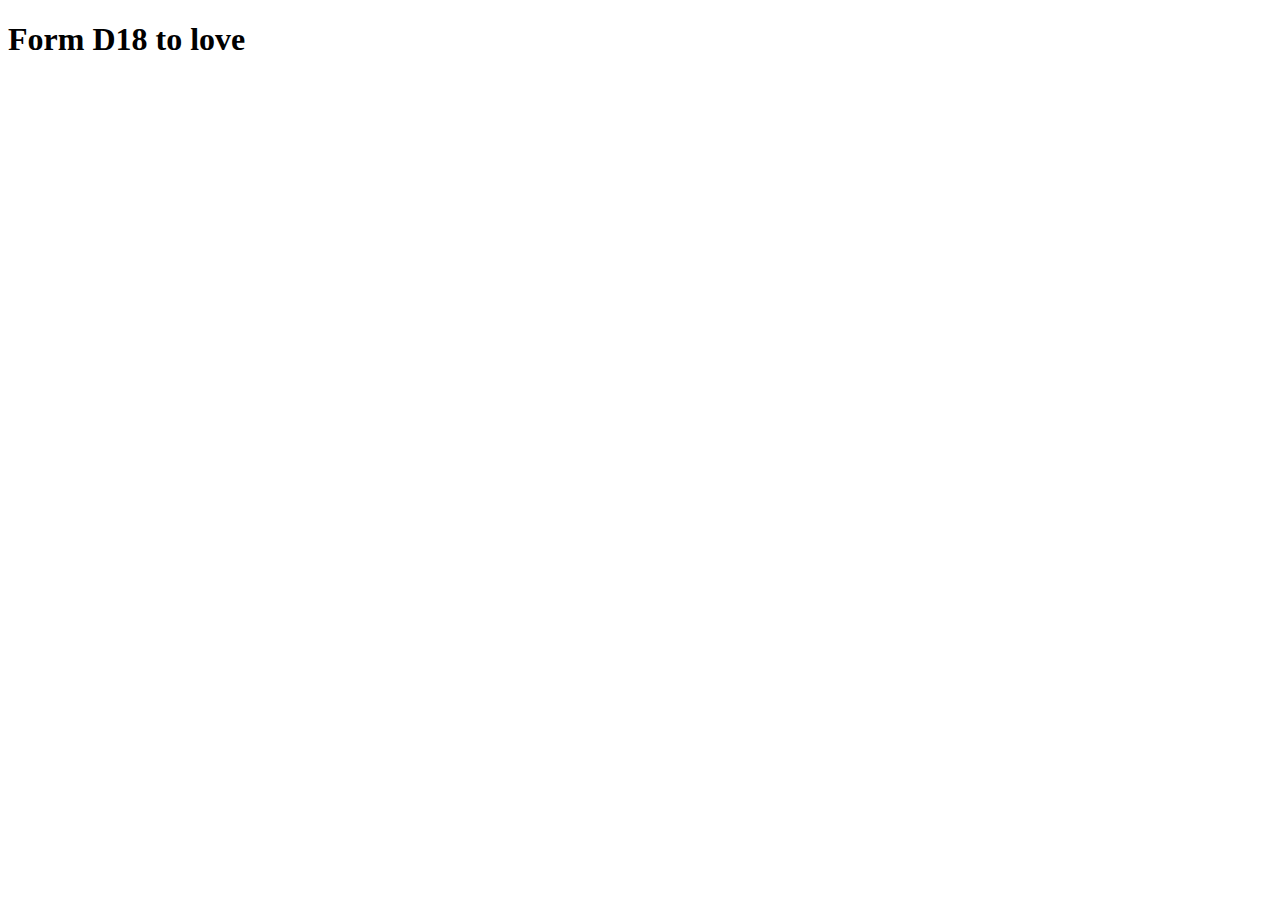
==== templates/D18.html @ 810b4acf "hello" ====
<!DOCTYPE html>
<html lang="en">
<head>
    <meta charset="UTF-8">
    <meta name="viewport" content="width=device-width, initial-scale=1.0">
    <meta http-equiv="X-UA-Compatible" content="ie=edge">
    <title>D18-chall</title>
</head>
<body>
    <h1>Form D18 to love</h1>
</body>
</html>
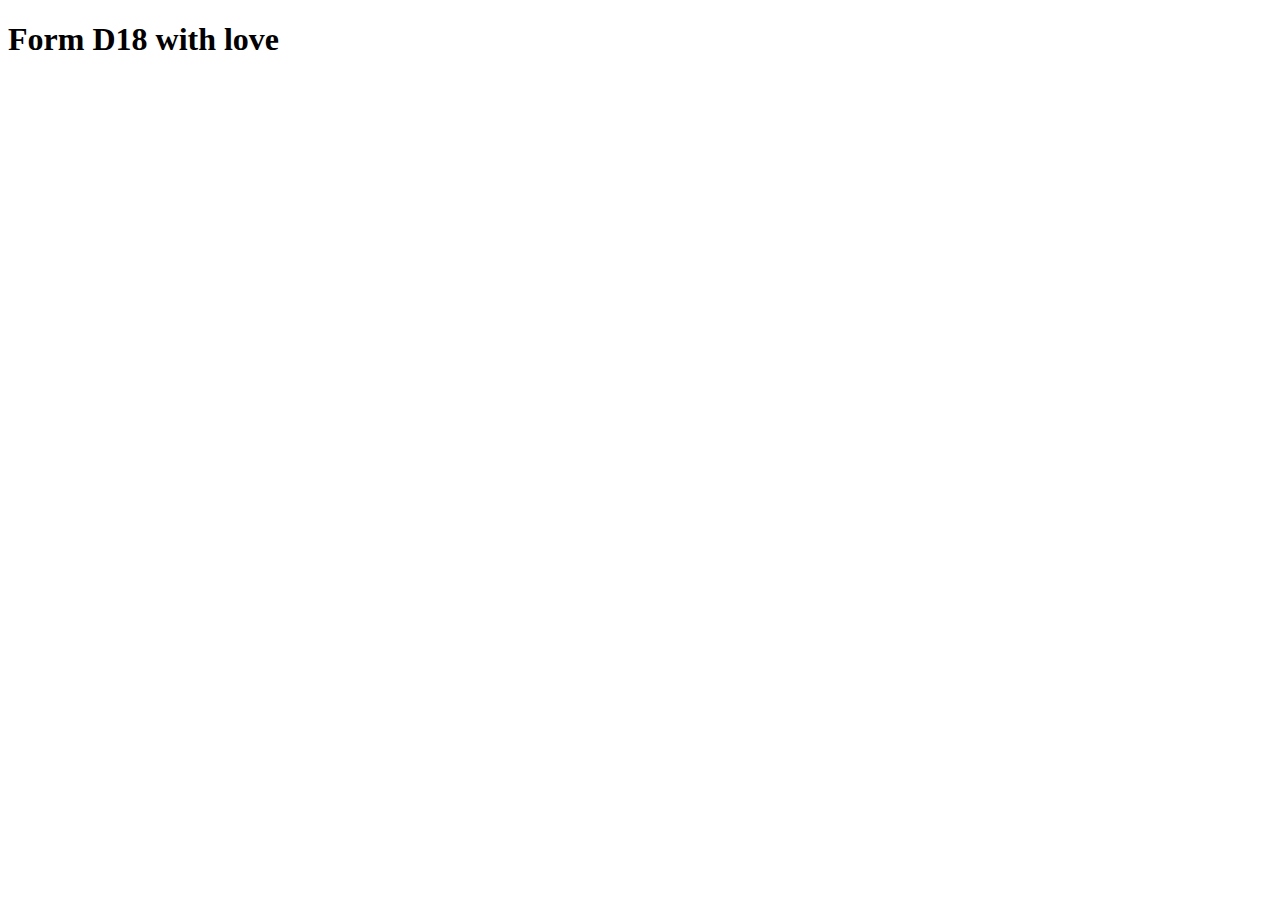
==== commit d03263d4: "hello" ====
--- a/templates/D18.html
+++ b/templates/D18.html
@@ -7,6 +7,6 @@
     <title>D18-chall</title>
 </head>
 <body>
-    <h1>Form D18 to love</h1>
+    <h1>Form D18 with love</h1>
 </body>
 </html>